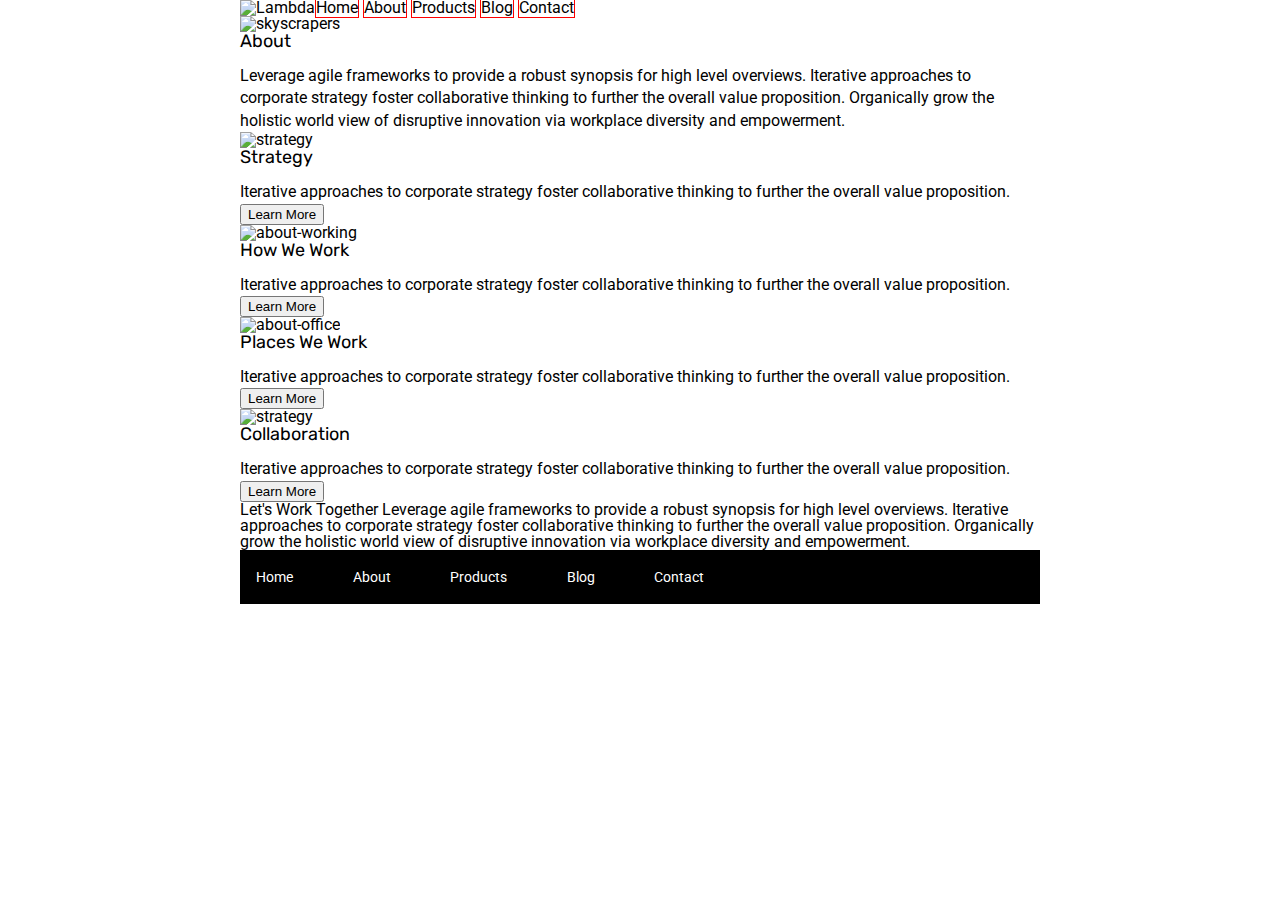
==== about.html @ 2a082234 "about page HTML formatted" ====
<!doctype html>

<html lang="en">
<head>
  <meta charset="utf-8">

  <title>Sprint Challenge - About</title>

  <link href="https://fonts.googleapis.com/css?family=Roboto|Rubik" rel="stylesheet">
  <link rel="stylesheet" href="css/index.css">

</head>

<body>
    <div class="container about-page">
      <header class="menu">
          <img src="img/lambda-black.png" alt="Lambda"/>
          <nav>
              <a href="#">Home</a>
              <a href="about.html">About</a>
              <a href="#">Products</a>
              <a href="#">Blog</a>
              <a href="#">Contact</a>
          </nav> 
      </header>
     <div class="intro about-page">
       <img src="img/jumbo-about.png" alt="skyscrapers">
       <h2>About</h2>
       <p>Leverage agile frameworks to provide a robust synopsis for high level overviews. Iterative approaches to corporate strategy foster collaborative thinking to further the overall value proposition. Organically grow the holistic world view of disruptive innovation via workplace diversity and empowerment.</p>
     </div>
  
    <div class="body about-page">
      <section class="stategy">
        <img src="img/about-plan.png" alt="strategy">
        <h2>Strategy</h2>
        <p>Iterative approaches to corporate strategy foster collaborative thinking to further the overall value proposition.</p>
        <button>Learn More</button>
      </section>
      <section class="how-we-work">
        <img src="img/about-working.png" alt="about-working">
        <h2>How We Work</h2>
        <p>Iterative approaches to corporate strategy foster collaborative thinking to further the overall value proposition.</p>
        <button>Learn More</button>
      </section>
      <section class="places-we-work">
        <img src="img/about-office.png" alt="about-office">  
        <h2>Places We Work</h2>
        <p>Iterative approaches to corporate strategy foster collaborative thinking to further the overall value proposition.</p>
        <button>Learn More</button>
      </section>
      <section class="collaboration">
        <img src="img/about-meeting.png" alt="strategy">
        <h2>Collaboration</h2>
        <p>Iterative approaches to corporate strategy foster collaborative thinking to further the overall value proposition.</p>
        <button>Learn More</button>
      </section>
    </div>
    


    Let's Work Together

    Leverage agile frameworks to provide a robust synopsis for high level overviews. Iterative approaches to corporate strategy foster collaborative thinking to further the overall value proposition. Organically grow the holistic world view of disruptive innovation via workplace diversity and empowerment.
        
      <footer>
        <nav>
          <a href="index.html">Home</a>
          <a href="#">About</a>
          <a href="#">Products</a>
          <a href="#">Blog</a>
          <a href="#">Contact</a>
        </nav>
      </footer>
    </div><!-- container -->        
</body>
</html>
---- css/index.css ----
/* http://meyerweb.com/eric/tools/css/reset/ 
   v2.0 | 20110126
   License: none (public domain)
*/

html, body, div, span, applet, object, iframe,
h1, h2, h3, h4, h5, h6, p, blockquote, pre,
a, abbr, acronym, address, big, cite, code,
del, dfn, em, img, ins, kbd, q, s, samp,
small, strike, strong, sub, sup, tt, var,
b, u, i, center,
dl, dt, dd, ol, ul, li,
fieldset, form, label, legend,
table, caption, tbody, tfoot, thead, tr, th, td,
article, aside, canvas, details, embed, 
figure, figcaption, footer, header, hgroup, 
menu, nav, output, ruby, section, summary,
time, mark, audio, video {
	margin: 0;
	padding: 0;
	border: 0;
	font-size: 100%;
	font: inherit;
	vertical-align: baseline;
}
/* HTML5 display-role reset for older browsers */
article, aside, details, figcaption, figure, 
footer, header, hgroup, menu, nav, section {
	display: block;
}
body {
	line-height: 1;
}
ol, ul {
	list-style: none;
}
blockquote, q {
	quotes: none;
}
blockquote:before, blockquote:after,
q:before, q:after {
	content: '';
	content: none;
}
table {
	border-collapse: collapse;
	border-spacing: 0;
}

* {
    box-sizing: border-box;
}

html, body {
    height: 100%;
    font-family: 'Roboto', sans-serif;
}

h1, h2, h3, h4, h5 {
    font-size: 18px;
    margin-bottom: 15px;
    font-family: 'Rubik', sans-serif;
}

p {
    line-height: 1.4;
}

/* EEK'S CODE STARTS HERE */
.menu {
    width: 800px;
    display: flex;
    justify-content: flex-start;
    align-items: flex-end;

}   

 .menu nav a{
     color: #000;
     text-decoration: none;
     border: 1px solid red;

 }


.container {
    width: 800px;
    margin: 0 auto;
}

.top-content {
    display: flex;
    flex-wrap: wrap;
    justify-content: space-evenly;
    margin-bottom: 20px;
    border-bottom: 1px dashed black;
}

.top-content .text-container {
    width: 48%;
    padding: 0 1%;
    padding-bottom: 20px;  
}

.middle-content {
    margin-bottom: 20px;
    border-bottom: 1px dashed black;
}

.middle-content h2 {
    padding: 0 2%;
    margin-bottom: 0;
}

.middle-content .boxes {
    display: flex;
    flex-wrap: wrap;
    justify-content: space-evenly;
}

.middle-content .boxes .box {
    width: 12.5%;
    height: 100px;
    background: black;
    margin: 20px 2.5%;
    color: white;
    display: flex;
    align-items: center;
    justify-content: center;
}

.bottom-content {
    display: flex;
    margin: 0 2% 20px;
    justify-content: space-around;
}

.bottom-content .text-container {
    padding-right: 4%;
}

.bottom-content .text-container:last-child {
    padding-right: 0;
}

footer {
    width: 100%;
    background: black;
}

footer nav {
    width: 60%;
    display: flex;
    justify-content: space-between;
    align-items: center;
    padding: 20px 2%;
    font-size: 14px;
}

footer nav a {
    color: white;
    text-decoration: none;
}
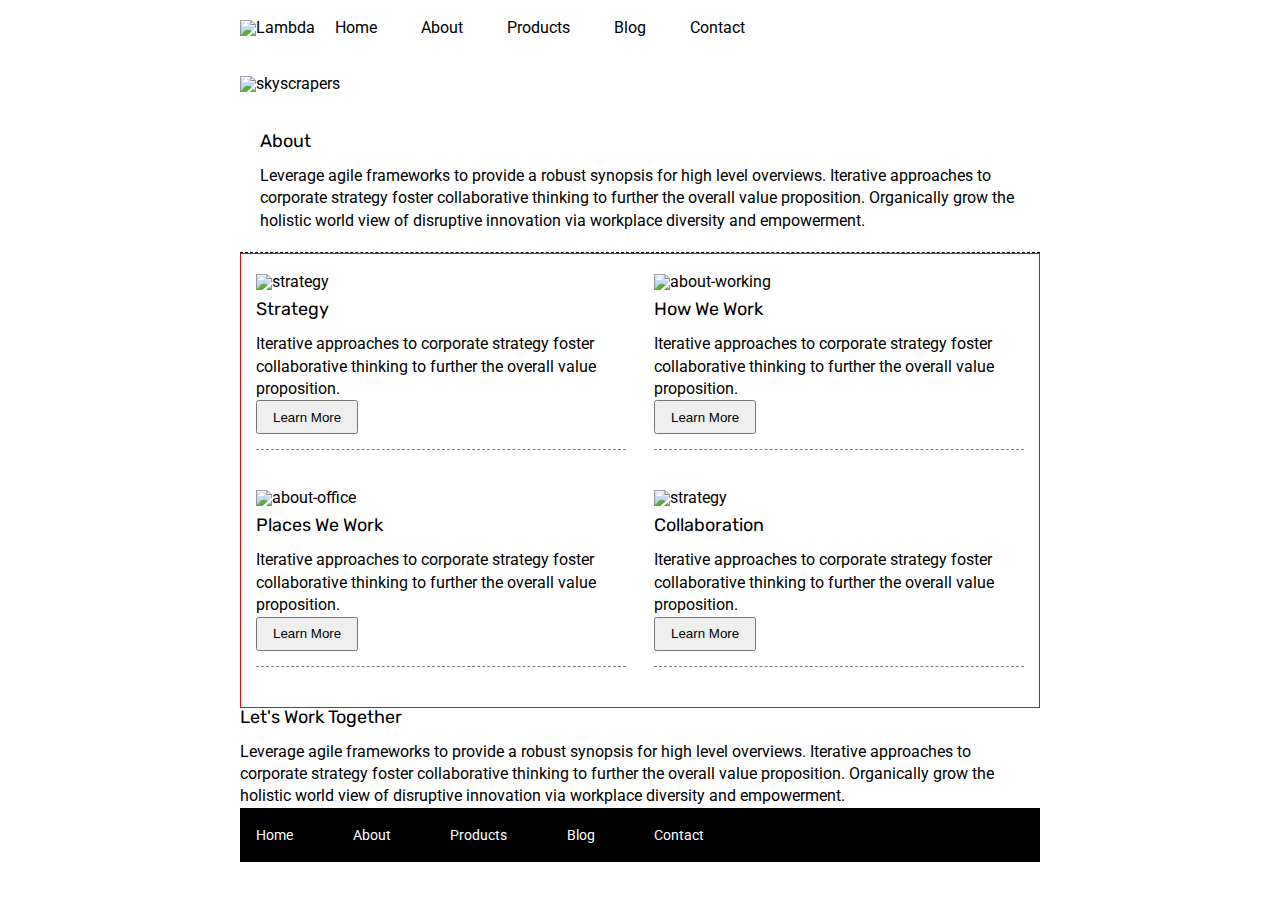
==== commit 94726b82: "CSS edits to body of about page" ====
--- a/about.html
+++ b/about.html
@@ -23,44 +23,44 @@
               <a href="#">Contact</a>
           </nav> 
       </header>
-     <div class="intro about-page">
-       <img src="img/jumbo-about.png" alt="skyscrapers">
-       <h2>About</h2>
-       <p>Leverage agile frameworks to provide a robust synopsis for high level overviews. Iterative approaches to corporate strategy foster collaborative thinking to further the overall value proposition. Organically grow the holistic world view of disruptive innovation via workplace diversity and empowerment.</p>
-     </div>
+      
+      <div class="intro about-page">
+        <img src="img/jumbo-about.png" alt="skyscrapers">
+        <h2>About</h2>
+        <p>Leverage agile frameworks to provide a robust synopsis for high level overviews. Iterative approaches to corporate strategy foster collaborative thinking to further the overall value proposition. Organically grow the holistic world view of disruptive innovation via workplace diversity and empowerment.</p>
+      </div>
   
-    <div class="body about-page">
-      <section class="stategy">
-        <img src="img/about-plan.png" alt="strategy">
-        <h2>Strategy</h2>
-        <p>Iterative approaches to corporate strategy foster collaborative thinking to further the overall value proposition.</p>
-        <button>Learn More</button>
-      </section>
-      <section class="how-we-work">
-        <img src="img/about-working.png" alt="about-working">
-        <h2>How We Work</h2>
-        <p>Iterative approaches to corporate strategy foster collaborative thinking to further the overall value proposition.</p>
-        <button>Learn More</button>
-      </section>
-      <section class="places-we-work">
-        <img src="img/about-office.png" alt="about-office">  
-        <h2>Places We Work</h2>
-        <p>Iterative approaches to corporate strategy foster collaborative thinking to further the overall value proposition.</p>
-        <button>Learn More</button>
-      </section>
-      <section class="collaboration">
-        <img src="img/about-meeting.png" alt="strategy">
-        <h2>Collaboration</h2>
-        <p>Iterative approaches to corporate strategy foster collaborative thinking to further the overall value proposition.</p>
-        <button>Learn More</button>
-      </section>
-    </div>
-    
-
-
-    Let's Work Together
-
-    Leverage agile frameworks to provide a robust synopsis for high level overviews. Iterative approaches to corporate strategy foster collaborative thinking to further the overall value proposition. Organically grow the holistic world view of disruptive innovation via workplace diversity and empowerment.
+      <div class="body about-page">
+        <section class="stategy">
+          <img src="img/about-plan.png" alt="strategy">
+          <h2>Strategy</h2>
+          <p>Iterative approaches to corporate strategy foster collaborative thinking to further the overall value proposition.</p>
+          <button>Learn More</button>
+        </section>
+        <section class="how-we-work">
+          <img src="img/about-working.png" alt="about-working">
+          <h2>How We Work</h2>
+          <p>Iterative approaches to corporate strategy foster collaborative thinking to further the overall value proposition.</p>
+          <button>Learn More</button>
+        </section>
+        <section class="places-we-work">
+          <img src="img/about-office.png" alt="about-office">  
+          <h2>Places We Work</h2>
+          <p>Iterative approaches to corporate strategy foster collaborative thinking to further the overall value proposition.</p>
+          <button>Learn More</button>
+        </section>
+        <section class="collaboration">
+          <img src="img/about-meeting.png" alt="strategy">
+          <h2>Collaboration</h2>
+          <p>Iterative approaches to corporate strategy foster collaborative thinking to further the overall value proposition.</p>
+          <button>Learn More</button>
+        </section>
+      </div>
+      <div class="conclusion">
+        <h2>Let's Work Together</h2>
+        <p>Leverage agile frameworks to provide a robust synopsis for high level overviews. Iterative approaches to corporate strategy foster collaborative thinking to further the overall value proposition. Organically grow the holistic world view of disruptive innovation via workplace diversity and empowerment.
+        </p>
+      </div>
         
       <footer>
         <nav>
@@ -71,6 +71,7 @@
           <a href="#">Contact</a>
         </nav>
       </footer>
+
     </div><!-- container -->        
 </body>
 </html>--- a/css/index.css
+++ b/css/index.css
@@ -72,20 +72,62 @@
     display: flex;
     justify-content: flex-start;
     align-items: flex-end;
+    padding: 20px 0;
 
 }   
 
- .menu nav a{
+.menu img {
+    padding-right: 20px;
+}
+
+.menu nav a{
      color: #000;
      text-decoration: none;
-     border: 1px solid red;
+     padding-right: 40px;
 
  }
 
+.top-content img {
+    padding: 20px 0;
+}
+.intro img {
+    padding: 20px 0;
+}
+.intro h2 {
+    padding: 20px 20px 0 20px;
+}
+ .intro p {
+     padding: 0 20px 20px 20px;
+     border-bottom: 1px dashed black;
+ }
 
 .container {
     width: 800px;
     margin: 0 auto;
+}
+/*About Page*/
+
+div .body {
+    border: 1px solid red;
+    padding: 20px 15px 0px 15px;
+    display: flex;
+    flex-flow: row wrap;
+    justify-content: space-between;
+}
+
+div .body section{
+    width: 370px;
+    padding-bottom: 15px;
+    border-bottom: 0.75px dashed gray;
+    margin-bottom: 40px;
+}
+
+div .body section h2 {
+    padding-top: 10px;
+}
+
+div .body section button {
+    padding: 7.5px 15px;
 }
 
 .top-content {
@@ -160,4 +202,4 @@
 footer nav a {
     color: white;
     text-decoration: none;
-}+}
